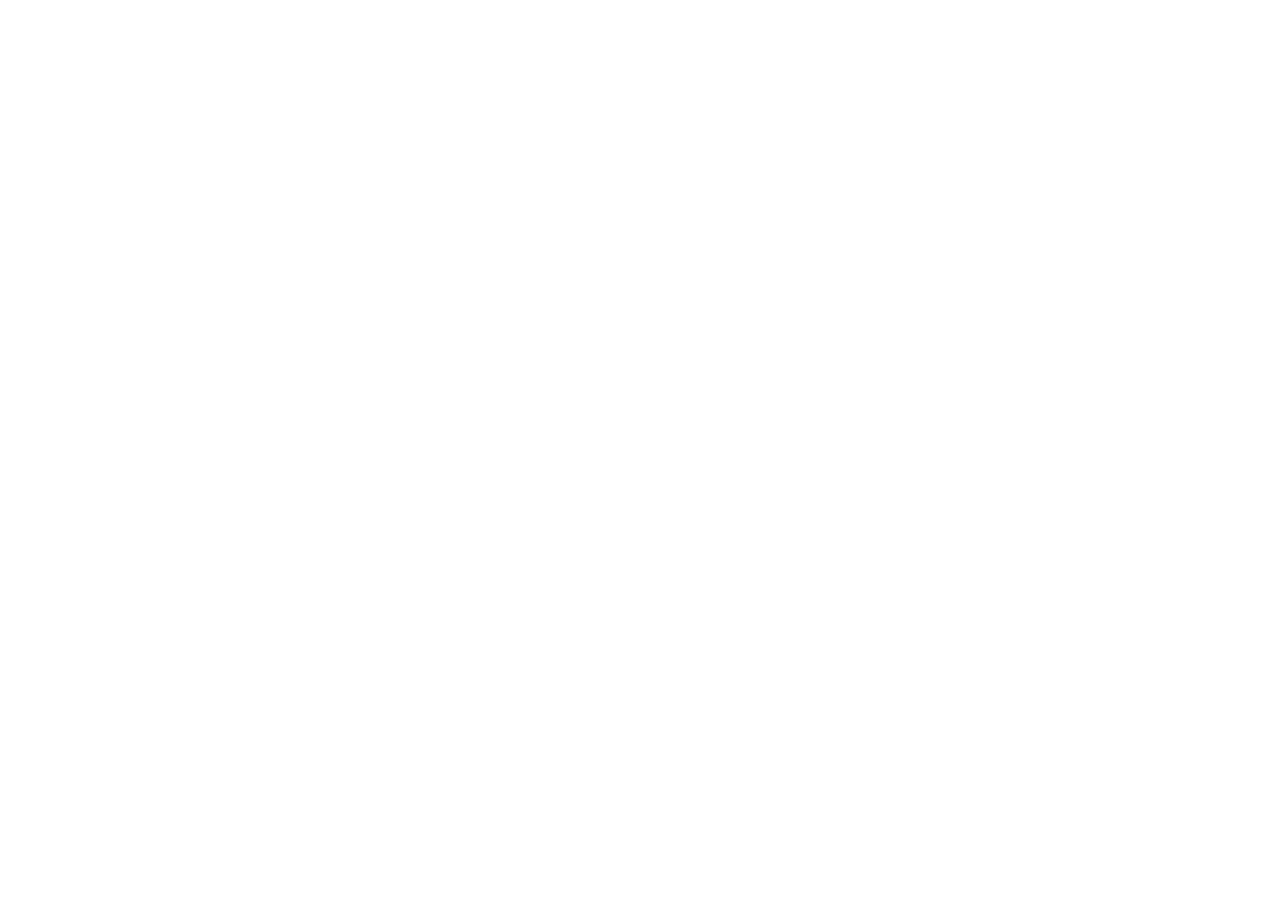
==== index.html @ eea22e04 "first commit_JS & HTML files created" ====
<!DOCTYPE html>
<html lang="en">
<head>
    <meta charset="UTF-8">
    <meta http-equiv="X-UA-Compatible" content="IE=edge">
    <meta name="viewport" content="width=device-width, initial-scale=1.0">
    <title>Dices</title>
</head>
<body>
    
    <script src="./main.js"></script>
</body>
</html>
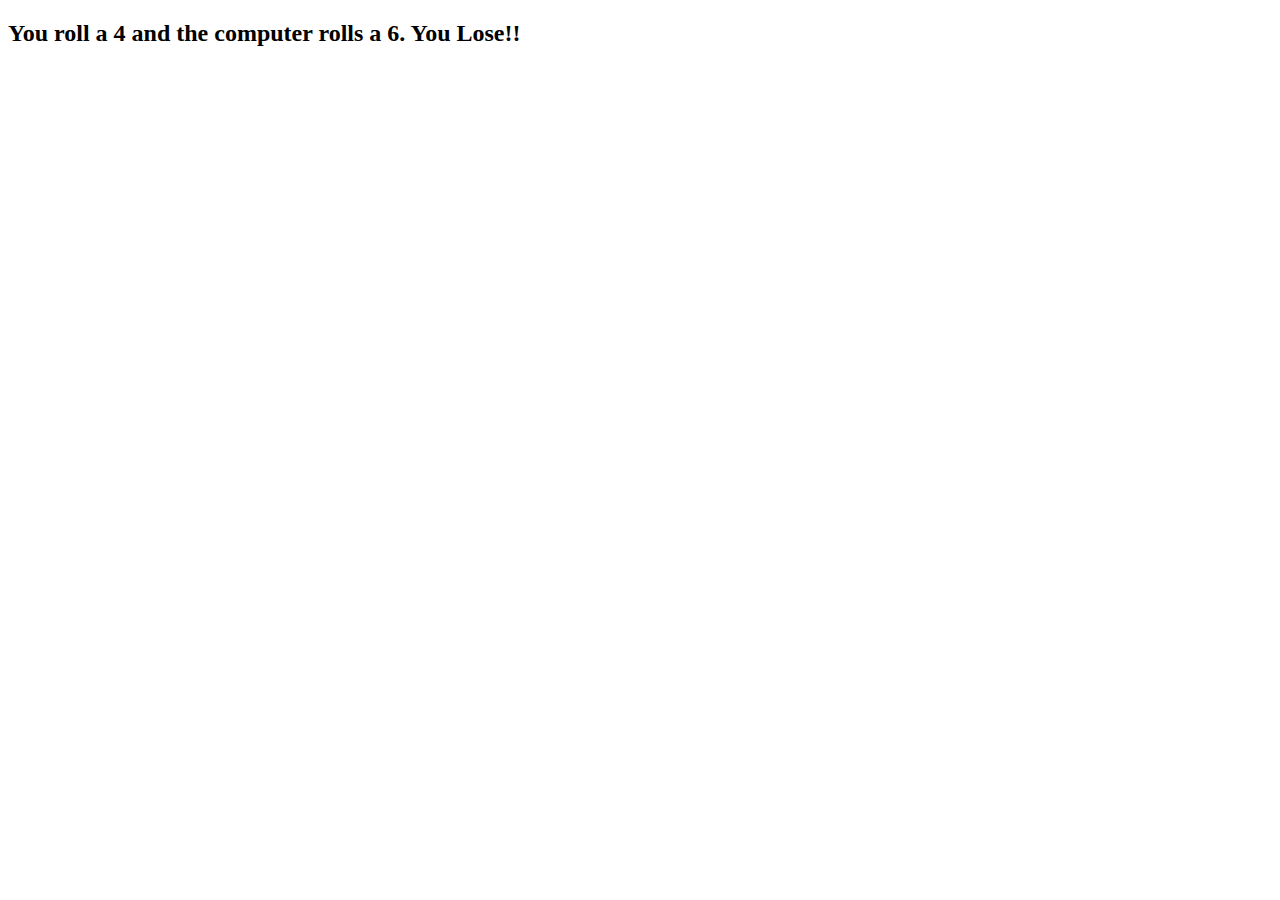
==== commit f20ac3cc: "dice game made with conditional (without array)" ====
--- a/index.html
+++ b/index.html
@@ -7,7 +7,7 @@
     <title>Dices</title>
 </head>
 <body>
-    
+    <h2 id="dices"></h2>
     <script src="./main.js"></script>
 </body>
 </html>